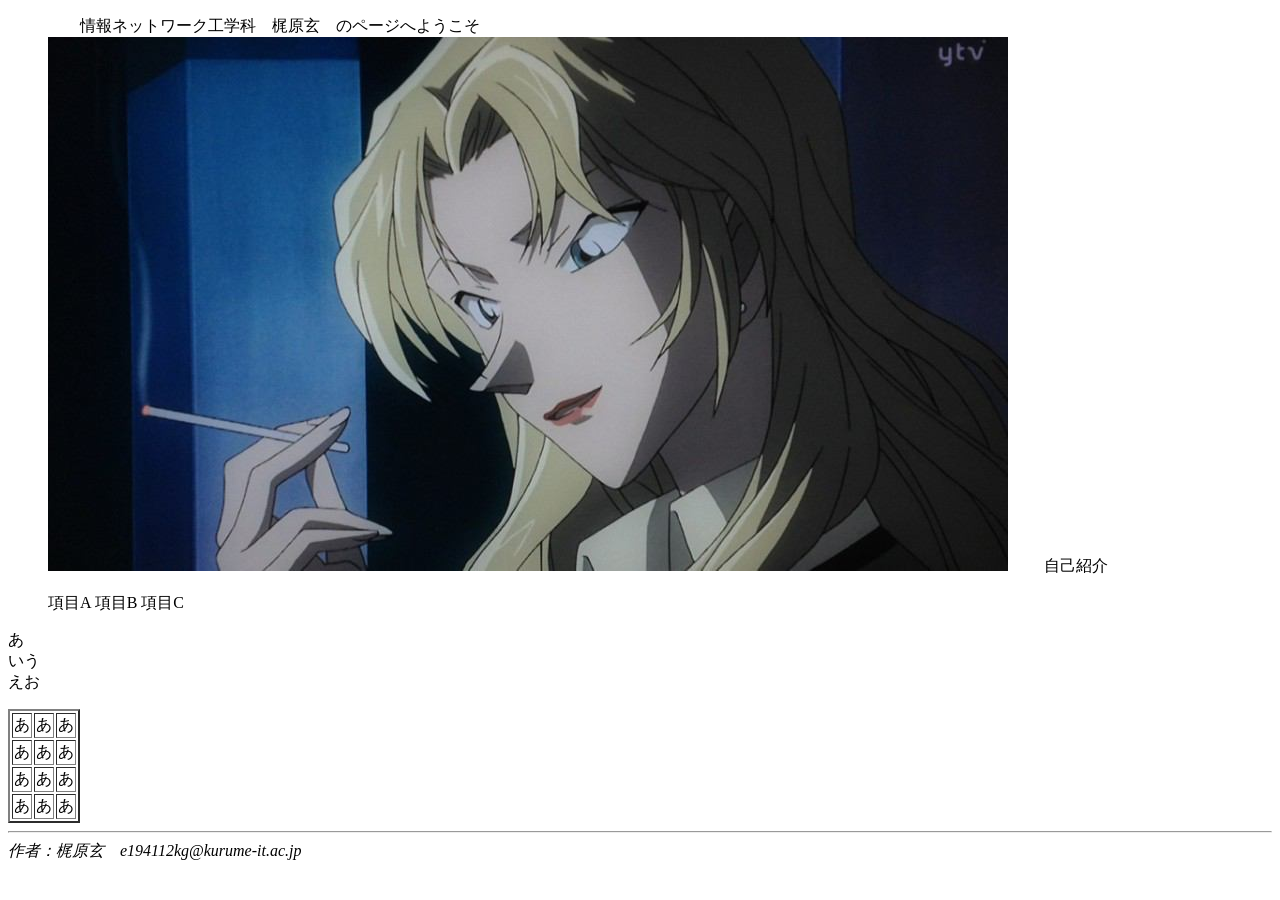
==== index.html @ 045356c6 "Add files via upload" ====
<!DOCTYPE html>
<html>


    <head>
        <meta charser="utf-8">
        <title>トップページ（課題２）</title>
    </head>
    <boby>
        <!--箇条書きリスト-->
        <ul>
        　　<l1>情報ネットワーク工学科　梶原玄　のページへようこそ</l1>
        　　<l2><img src="images/gazou1.jpg" alt="a"></l2>
        　　<l3>自己紹介</l3>
    　　</ul>
        
        <!--番号付き箇条書きリスト-->
        <ol>
          <l1>項目A</l1>
          <l1>項目B</l1>
          <l1>項目C</l1>
        </ol>
        
        <!--改行-->
        <p>
            あ<br>いう<br>えお
        </p>
        
        <!--表-->
        <table border="2">
         <tr>
              <td>あ</td>
              <td>あ</td>
              <td>あ</td>
        </tr>
            
        <tr>
              <td>あ</td>
              <td>あ</td>
              <td>あ</td>
        </tr>
            
        <tr>
              <td>あ</td>
              <td>あ</td>
              <td>あ</td>
        </tr>
            
        <tr>
              <td>あ</td>
              <td>あ</td>
              <td>あ</td>
        </tr>
        </table>
               
        
        
        
        
    
    
        
         
        <hr>
         <!--アドレス-->
        <address>作者：梶原玄　e194112kg@kurume-it.ac.jp</address>
    
    
    </boby>
</html>
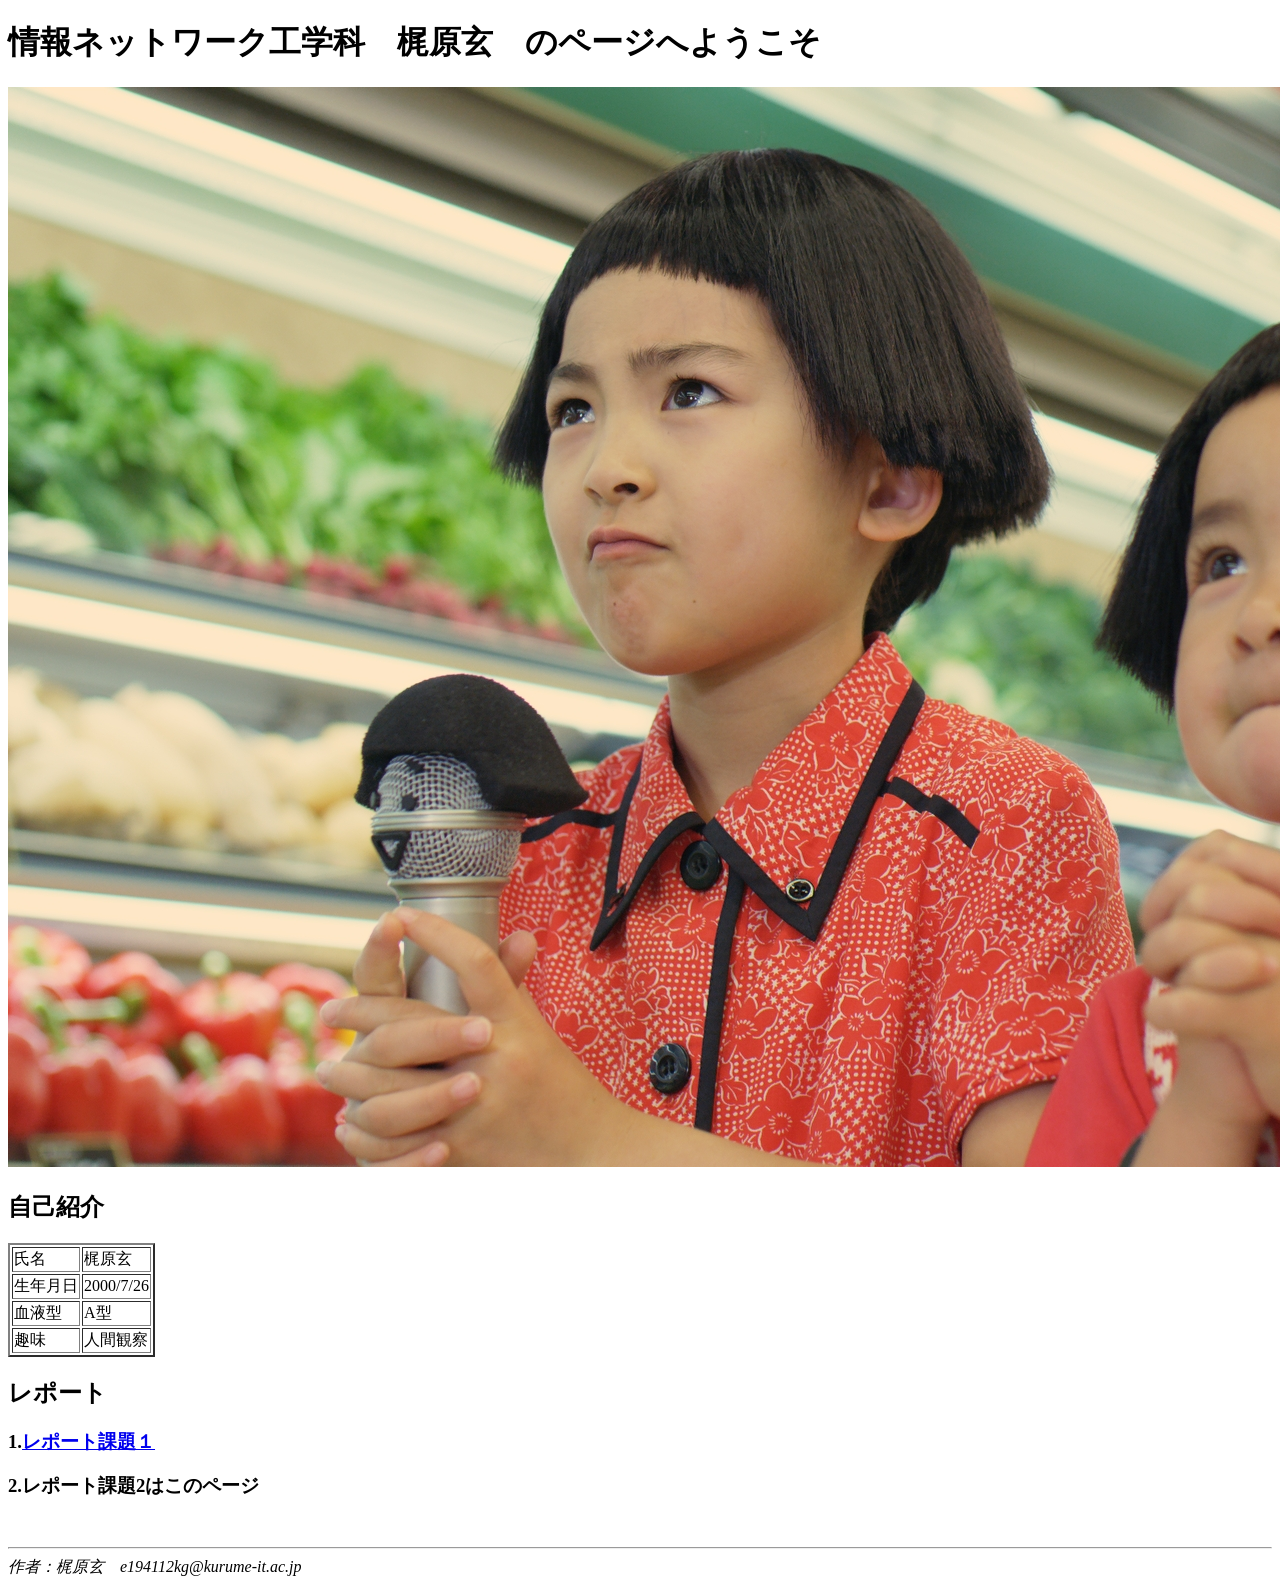
==== commit f73d428d: "Add files via upload" ====
--- a/index.html
+++ b/index.html
@@ -7,57 +7,55 @@
         <title>トップページ（課題２）</title>
     </head>
     <boby>
-        <!--箇条書きリスト-->
-        <ul>
-        　　<l1>情報ネットワーク工学科　梶原玄　のページへようこそ</l1>
-        　　<l2><img src="images/gazou1.jpg" alt="a"></l2>
-        　　<l3>自己紹介</l3>
-    　　</ul>
-        
-        <!--番号付き箇条書きリスト-->
-        <ol>
-          <l1>項目A</l1>
-          <l1>項目B</l1>
-          <l1>項目C</l1>
-        </ol>
-        
-        <!--改行-->
+        <h1>情報ネットワーク工学科　梶原玄　のページへようこそ</h1>
         <p>
-            あ<br>いう<br>えお
+            <img src="images/kurerappujpg.jpg" alt="a">
         </p>
+        <h2>
+            自己紹介
+        </h2>
+       
         
         <!--表-->
         <table border="2">
          <tr>
-              <td>あ</td>
-              <td>あ</td>
-              <td>あ</td>
+              <td>氏名</td>
+              <td>梶原玄</td>
+              
         </tr>
             
         <tr>
-              <td>あ</td>
-              <td>あ</td>
-              <td>あ</td>
+              <td>生年月日</td>
+              <td>2000/7/26</td>
+              
         </tr>
             
         <tr>
-              <td>あ</td>
-              <td>あ</td>
-              <td>あ</td>
+              <td>血液型</td>
+              <td>A型</td>
+              
         </tr>
             
         <tr>
-              <td>あ</td>
-              <td>あ</td>
-              <td>あ</td>
+              <td>趣味</td>
+              <td>人間観察</td>
         </tr>
         </table>
+        
+        <h2>
+            レポート
+        </h2> 
+        <h3>
+            1.<a href="https://e194112kg.github.io/kadai1.html">レポート課題１</a>
+        </h3>
+        <h3>
+            2.レポート課題2はこのページ
+        </h3>
+    　　
                
         
         
         
-        
-    
     
         
          
